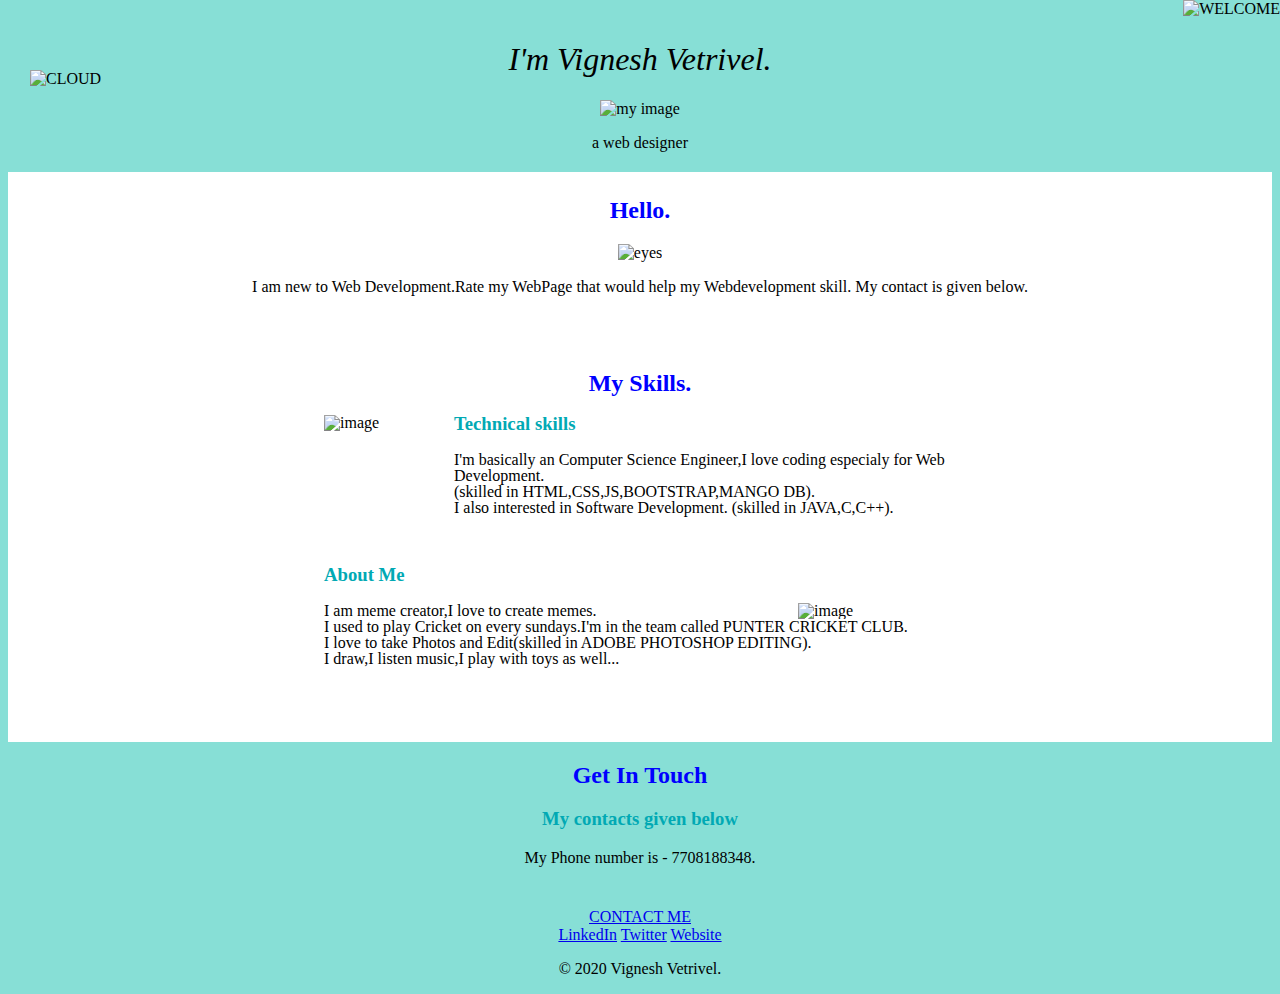
==== index.html @ 1199b4c2 "Update index.html" ====
<!DOCTYPE html>
<html >
  <head>
    <meta charset="utf-8">
    <title></title>
  </head>
  <link rel="stylesheet" href="styles.css">
  <body>

    <h1>I'm Vignesh Vetrivel.</h1>
    <img class="mypic"src="images\VICKYcropped.jpg" alt="my image">
    <p>a web designer</p>
<div class="one">
  <img class="welcome"src="giphy\Welcome.webp" alt="WELCOME">
  <img class="cloud"src="giphy\cloud.webp" alt="CLOUD">
</div>


<div class="middle-container">
  <div class="profile">
    <h2>Hello.</h2>
      <img class="eyes"src="giphy\EYES.webp" alt="eyes">
    <p id="p1">I am new to Web Development.Rate my WebPage that would help my Webdevelopment skill.
      My contact is given below.</p>
  </div>



  <div class="skills">
    <div class="skill-row">
        <h2 id="h22">My Skills.</h2>
        <img class="man1" src="images\123.jpg" alt="image">
        <h3>Technical skills</h3>
      <p>I'm basically an Computer Science Engineer,I love coding especialy for Web Development.<br>
        (skilled in HTML,CSS,JS,BOOTSTRAP,MANGO DB).<br>
      I also interested in Software Development.
      (skilled in JAVA,C,C++).</p>
    </div>
    <div class="skill-row">
      <h3>About Me</h3>
      <img class="aam" src="giphy\AAM.webp" alt="image">
      <p id="p4">I am meme creator,I love to create memes.<br>
      I used to play Cricket on every sundays.I'm in the team called PUNTER CRICKET CLUB.<br>
    I love to take Photos and Edit(skilled in ADOBE PHOTOSHOP EDITING).<br>
I draw,I listen music,I play with toys as well...</p>
    </div>
  </div>

  <div class="contact-me">
    <h2 id="h2">Get In Touch</h2>
    <h3 id="h3">My contacts given below</h3>
    <p id="p6">My Phone number is - 7708188348.</p>
  </div>
</div>





<div class="bottom-container">
    <a class="btn" href="vickykarthik14@gmail.com">CONTACT ME</a><br>
  <a class="footer-link" href="https://www.linkedin.com/">LinkedIn</a>
  <a class="footer-link" href="https://twitter.com/">Twitter</a>
  <a class="footer-link" href="https://www.appbrewery.co/">Website</a>
  <p>© 2020 Vignesh Vetrivel.</p>
</div>

  </body>
</html>
---- styles.css ----
body{
  text-align: center;
    background-color:  #87dfd6;
}
.mypic{
  height: 130px;
  width: 90px;
}
.one{
    background-color:  #87dfd6;
}
.p1{
  width: 50%;
}
hr{
  border-color: white;
  border-bottom: 0;
  border-style: dotted;
  width: 10%;
  border-top: 50;
}
h1{
  font-size: 200%;
  font-weight: normal;
  font-style: italic;
  padding-top: 20px;
}
h2{
  color: blue;
  padding-top: 25px;
}
#h22{
  text-align: center;
}
h3{
  color:#01a9b4;
  text-align: left;
}
#h2{
  padding-top: 20px;
  margin: 0;
}
#h3{
  text-align: center;

}
#p4{
  padding-bottom: 25px;
}
#p6{
  padding-bottom: 25px;
}
.skills{
}
.one{
  float: right;
  text-align: justify;
}
.welcome{
  position: absolute;
  right: 0px;
  top: 0px;
}
.cloud{
  position: absolute;
  left: 30px;
  top: 70px;
}
.middle-container{
  background-color: white;
}
.eyes{
  width: 20%;
}
#asd{
  text-align: center;
}
.man1{
  height: 140px;
  width: 100px;
  float: left;
  margin-right: 30px;
}
.aam{
width: 25%;
  float: right;
    margin-left: 30px;
}
.skill-row{
  text-align: left;
  width: 50%;
  margin:50px auto;
    line-height: 1;
}
.contact-me{
  background-color:  #87dfd6;
}
.bottom-container{

}
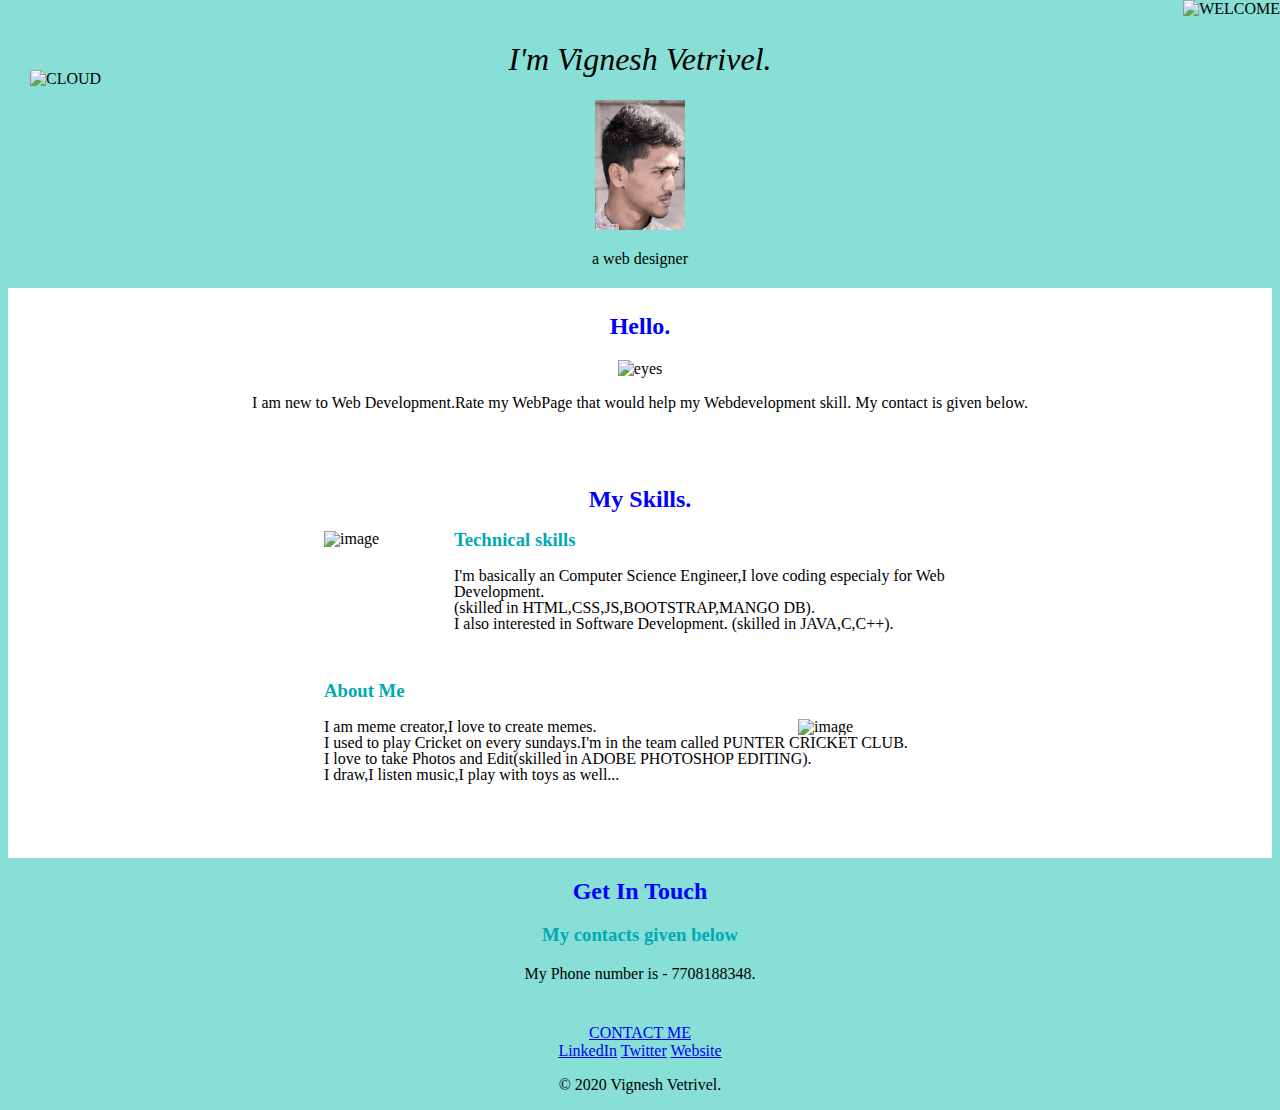
==== commit 6aac4473: "Update index.html" ====
--- a/index.html
+++ b/index.html
@@ -8,7 +8,7 @@
   <body>
 
     <h1>I'm Vignesh Vetrivel.</h1>
-    <img class="mypic"src="images\VICKYcropped.jpg" alt="my image">
+    <img class="mypic"src="VICKYcropped.jpg" alt="my image">
     <p>a web designer</p>
 <div class="one">
   <img class="welcome"src="giphy\Welcome.webp" alt="WELCOME">
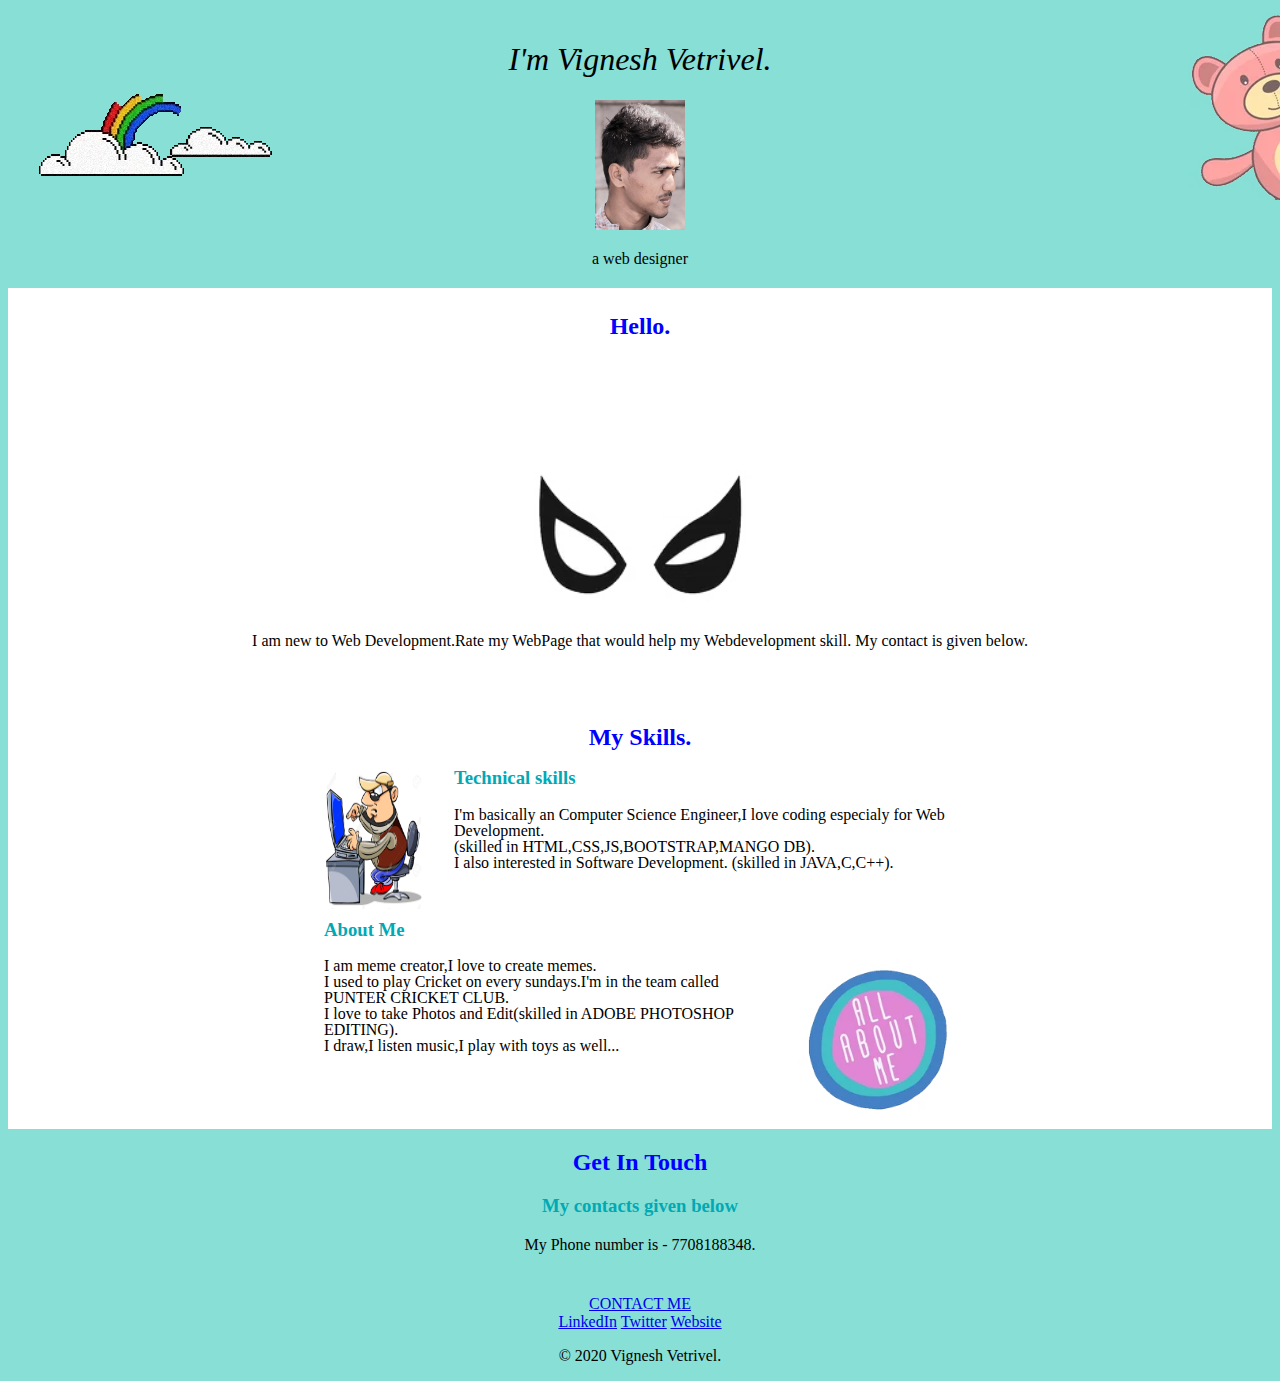
==== commit 69d3e3e1: "Update index.html" ====
--- a/index.html
+++ b/index.html
@@ -11,15 +11,15 @@
     <img class="mypic"src="VICKYcropped.jpg" alt="my image">
     <p>a web designer</p>
 <div class="one">
-  <img class="welcome"src="giphy\Welcome.webp" alt="WELCOME">
-  <img class="cloud"src="giphy\cloud.webp" alt="CLOUD">
+  <img class="welcome"src="Welcome.webp" alt="WELCOME">
+  <img class="cloud"src="cloud.webp" alt="CLOUD">
 </div>
 
 
 <div class="middle-container">
   <div class="profile">
     <h2>Hello.</h2>
-      <img class="eyes"src="giphy\EYES.webp" alt="eyes">
+      <img class="eyes"src="EYES.webp" alt="eyes">
     <p id="p1">I am new to Web Development.Rate my WebPage that would help my Webdevelopment skill.
       My contact is given below.</p>
   </div>
@@ -29,7 +29,7 @@
   <div class="skills">
     <div class="skill-row">
         <h2 id="h22">My Skills.</h2>
-        <img class="man1" src="images\123.jpg" alt="image">
+        <img class="man1" src="123.jpg" alt="image">
         <h3>Technical skills</h3>
       <p>I'm basically an Computer Science Engineer,I love coding especialy for Web Development.<br>
         (skilled in HTML,CSS,JS,BOOTSTRAP,MANGO DB).<br>
@@ -38,7 +38,7 @@
     </div>
     <div class="skill-row">
       <h3>About Me</h3>
-      <img class="aam" src="giphy\AAM.webp" alt="image">
+      <img class="aam" src="AAM.webp" alt="image">
       <p id="p4">I am meme creator,I love to create memes.<br>
       I used to play Cricket on every sundays.I'm in the team called PUNTER CRICKET CLUB.<br>
     I love to take Photos and Edit(skilled in ADOBE PHOTOSHOP EDITING).<br>
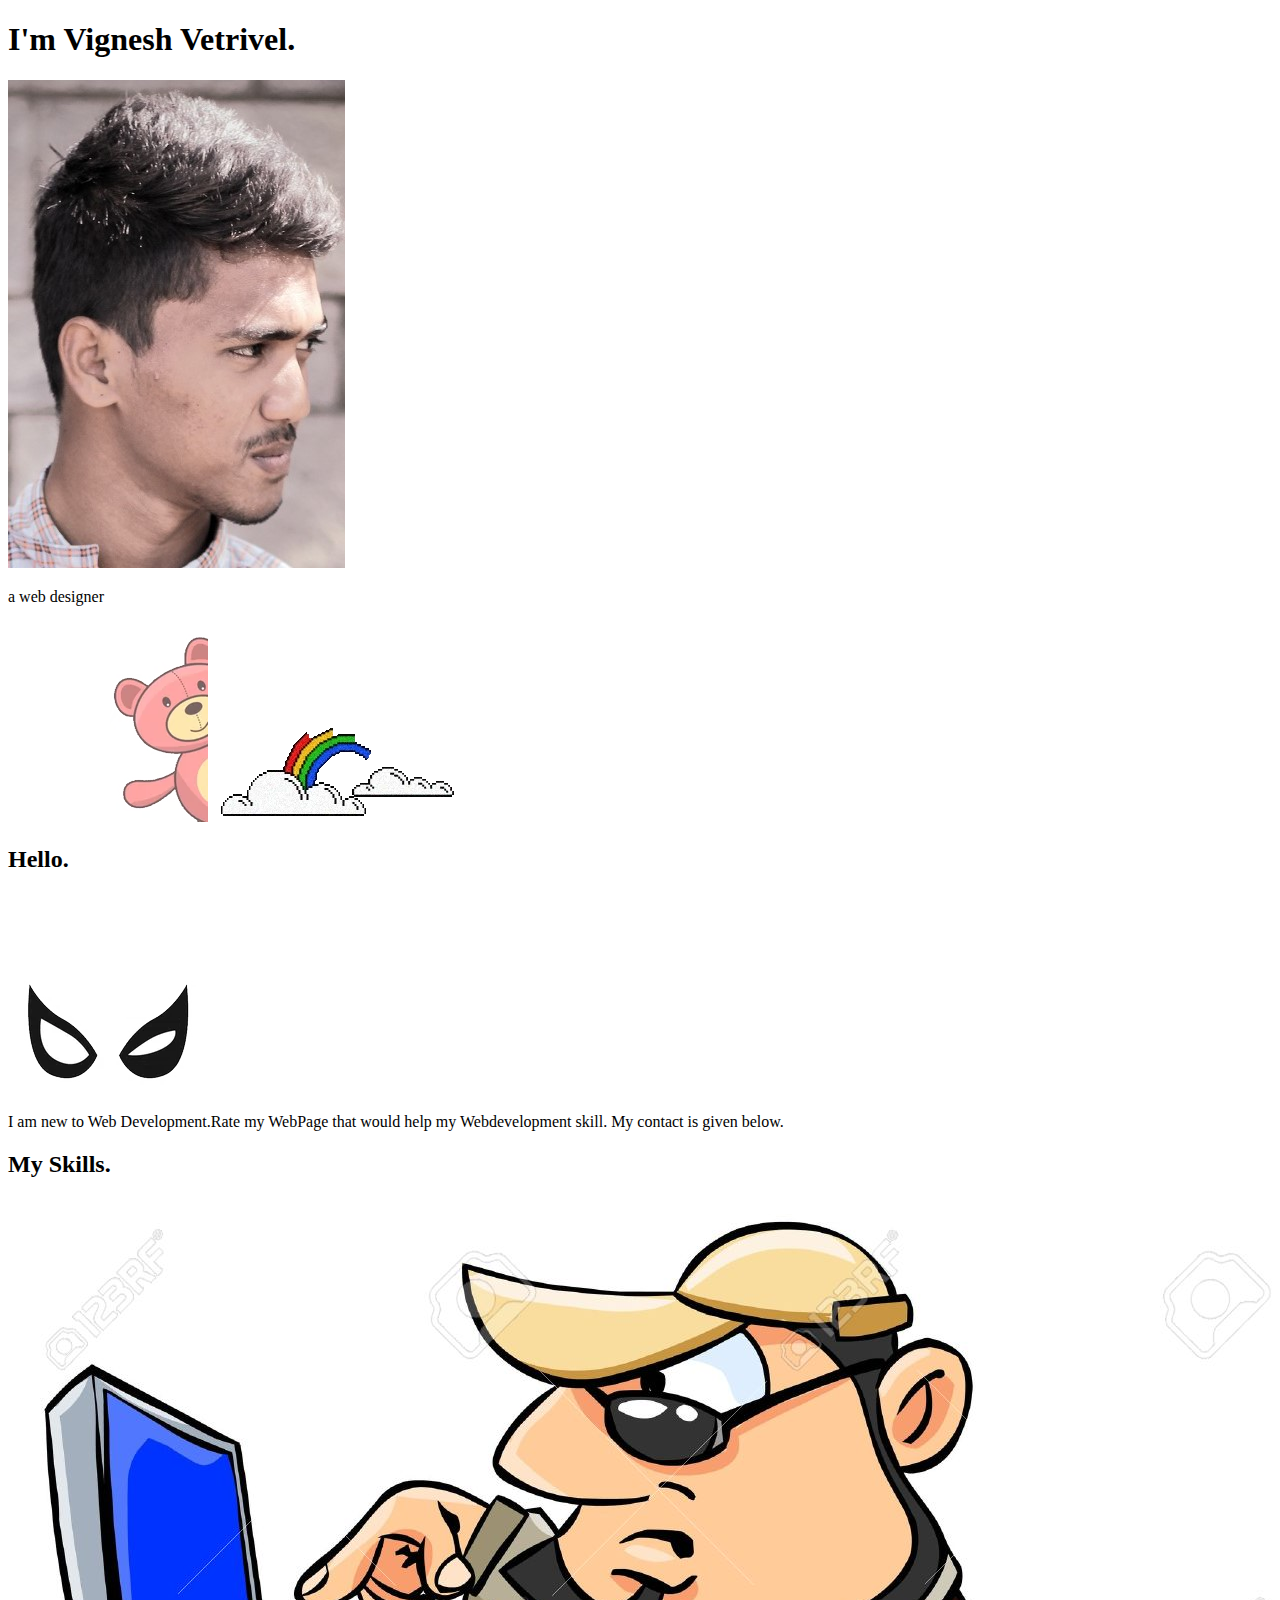
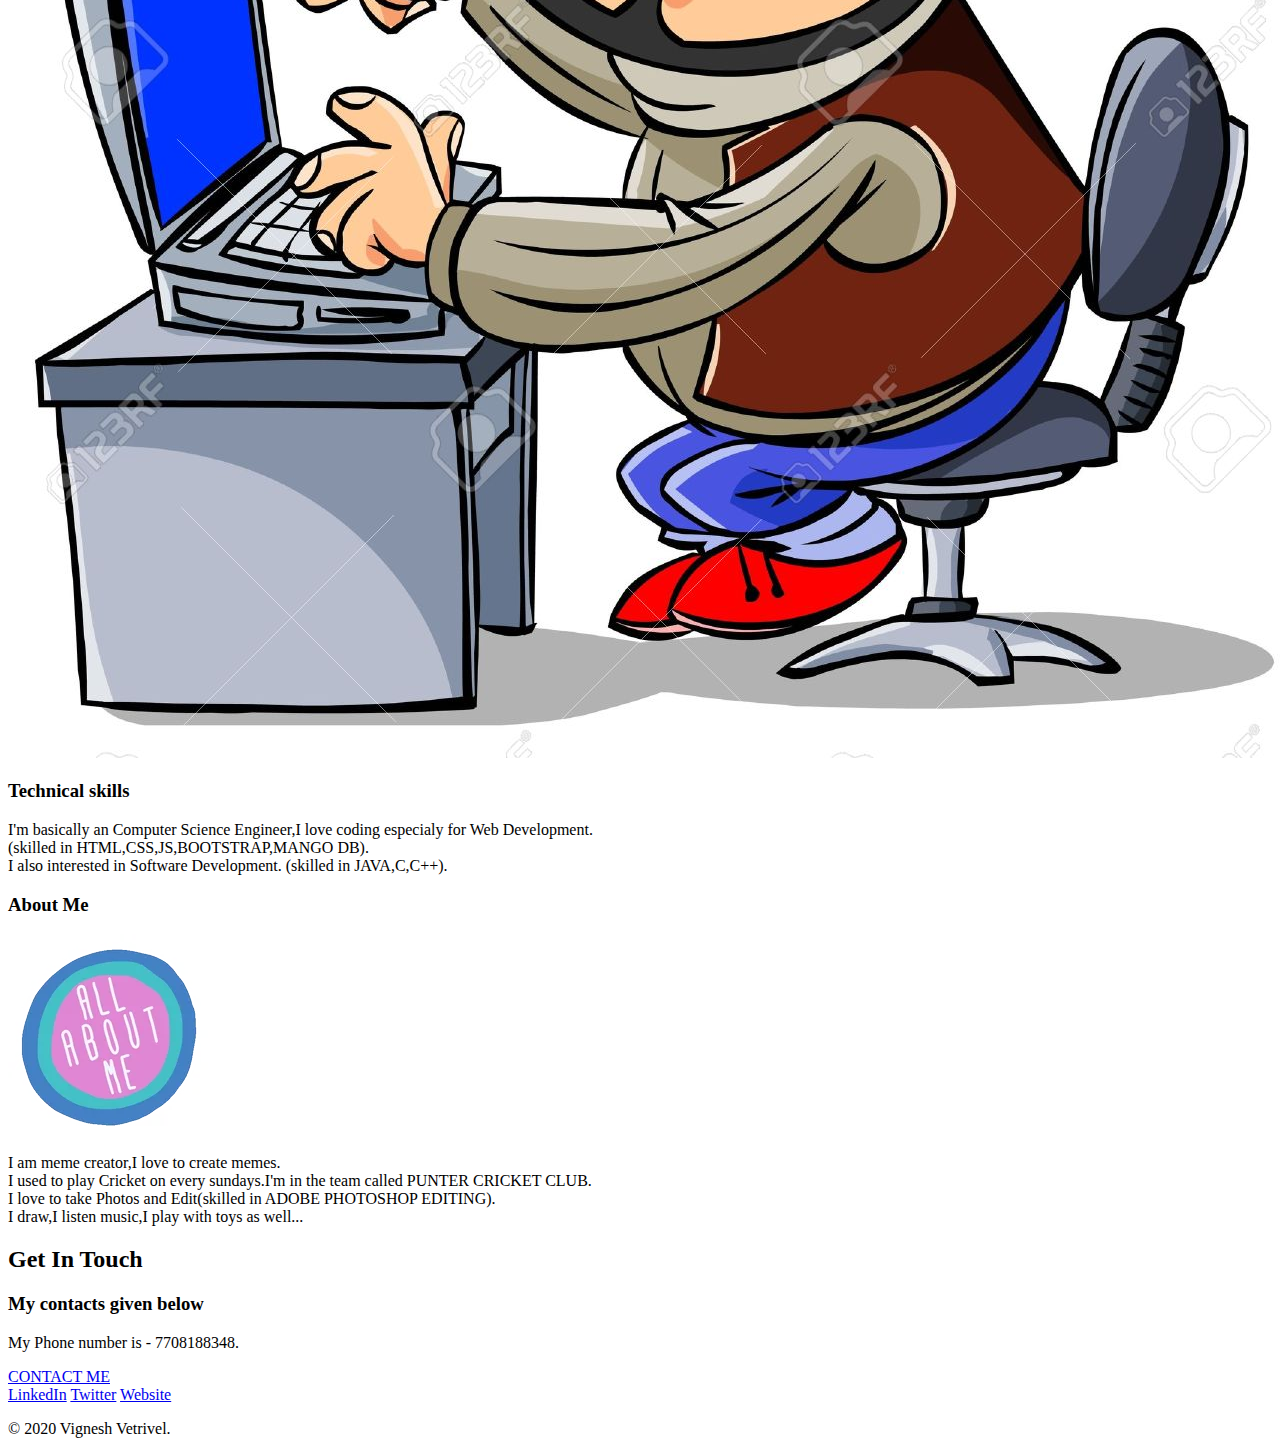
==== commit 73e54ce8: "Update index.html" ====
--- a/index.html
+++ b/index.html
@@ -4,7 +4,7 @@
     <meta charset="utf-8">
     <title></title>
   </head>
-  <link rel="stylesheet" href="styles.css">
+  <link rel="stylesheet" href="https://github.com/Vigneshvetrivel/cv/blob/master/styles.css">
   <body>
 
     <h1>I'm Vignesh Vetrivel.</h1>
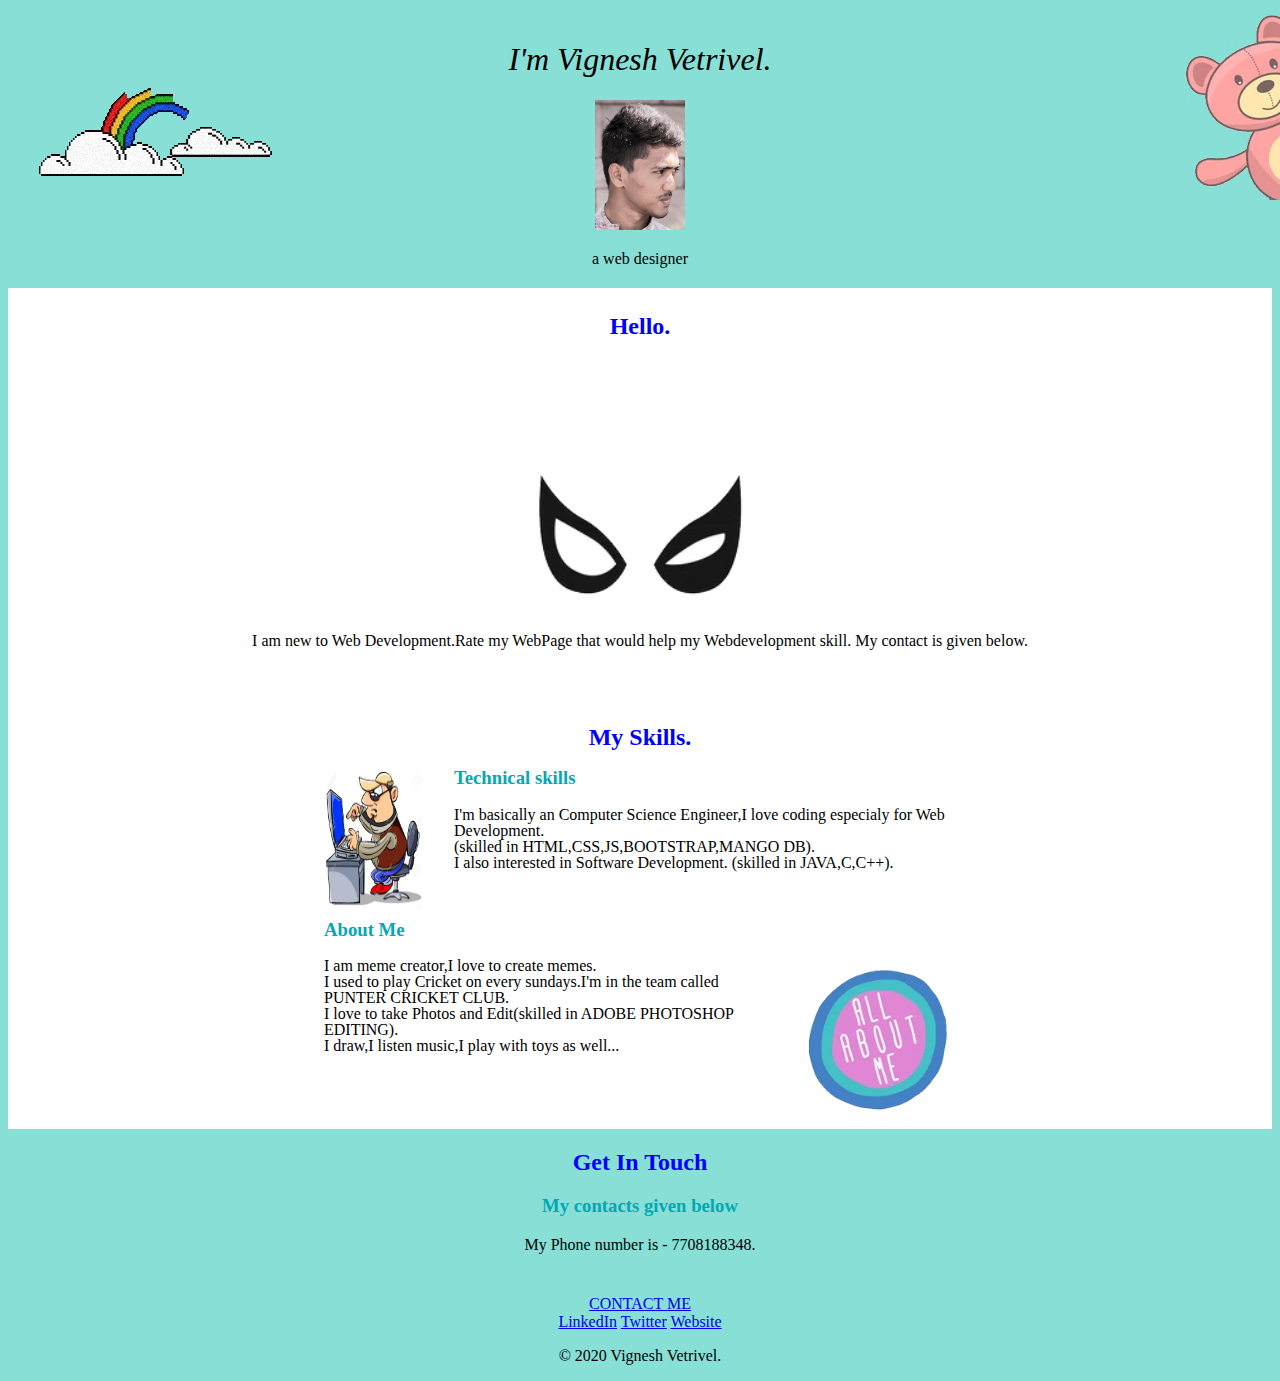
==== commit c5d28a23: "Update index.html" ====
--- a/index.html
+++ b/index.html
@@ -4,7 +4,7 @@
     <meta charset="utf-8">
     <title></title>
   </head>
-  <link rel="stylesheet" href="https://github.com/Vigneshvetrivel/cv/blob/master/styles.css">
+  <link rel="stylesheet" href="styles.css">
   <body>
 
     <h1>I'm Vignesh Vetrivel.</h1>
--- a/styles.css
+++ b/styles.css
@@ -0,0 +1,100 @@
+body{
+  text-align: center;
+    background-color:  #87dfd6;
+}
+.mypic{
+  height: 130px;
+  width: 90px;
+}
+.one{
+    background-color:  #87dfd6;
+}
+.p1{
+  width: 50%;
+}
+hr{
+  border-color: white;
+  border-bottom: 0;
+  border-style: dotted;
+  width: 10%;
+  border-top: 50;
+}
+h1{
+  font-size: 200%;
+  font-weight: normal;
+  font-style: italic;
+  padding-top: 20px;
+}
+h2{
+  color: blue;
+  padding-top: 25px;
+}
+#h22{
+  text-align: center;
+}
+h3{
+  color:#01a9b4;
+  text-align: left;
+}
+#h2{
+  padding-top: 20px;
+  margin: 0;
+}
+#h3{
+  text-align: center;
+
+}
+#p4{
+  padding-bottom: 25px;
+}
+#p6{
+  padding-bottom: 25px;
+}
+.skills{
+}
+.one{
+  float: right;
+  text-align: justify;
+}
+.welcome{
+  position: absolute;
+  right: 0px;
+  top: 0px;
+}
+.cloud{
+  position: absolute;
+  left: 30px;
+  top: 70px;
+}
+.middle-container{
+  background-color: white;
+}
+.eyes{
+  width: 20%;
+}
+#asd{
+  text-align: center;
+}
+.man1{
+  height: 140px;
+  width: 100px;
+  float: left;
+  margin-right: 30px;
+}
+.aam{
+width: 25%;
+  float: right;
+    margin-left: 30px;
+}
+.skill-row{
+  text-align: left;
+  width: 50%;
+  margin:50px auto;
+    line-height: 1;
+}
+.contact-me{
+  background-color:  #87dfd6;
+}
+.bottom-container{
+
+}
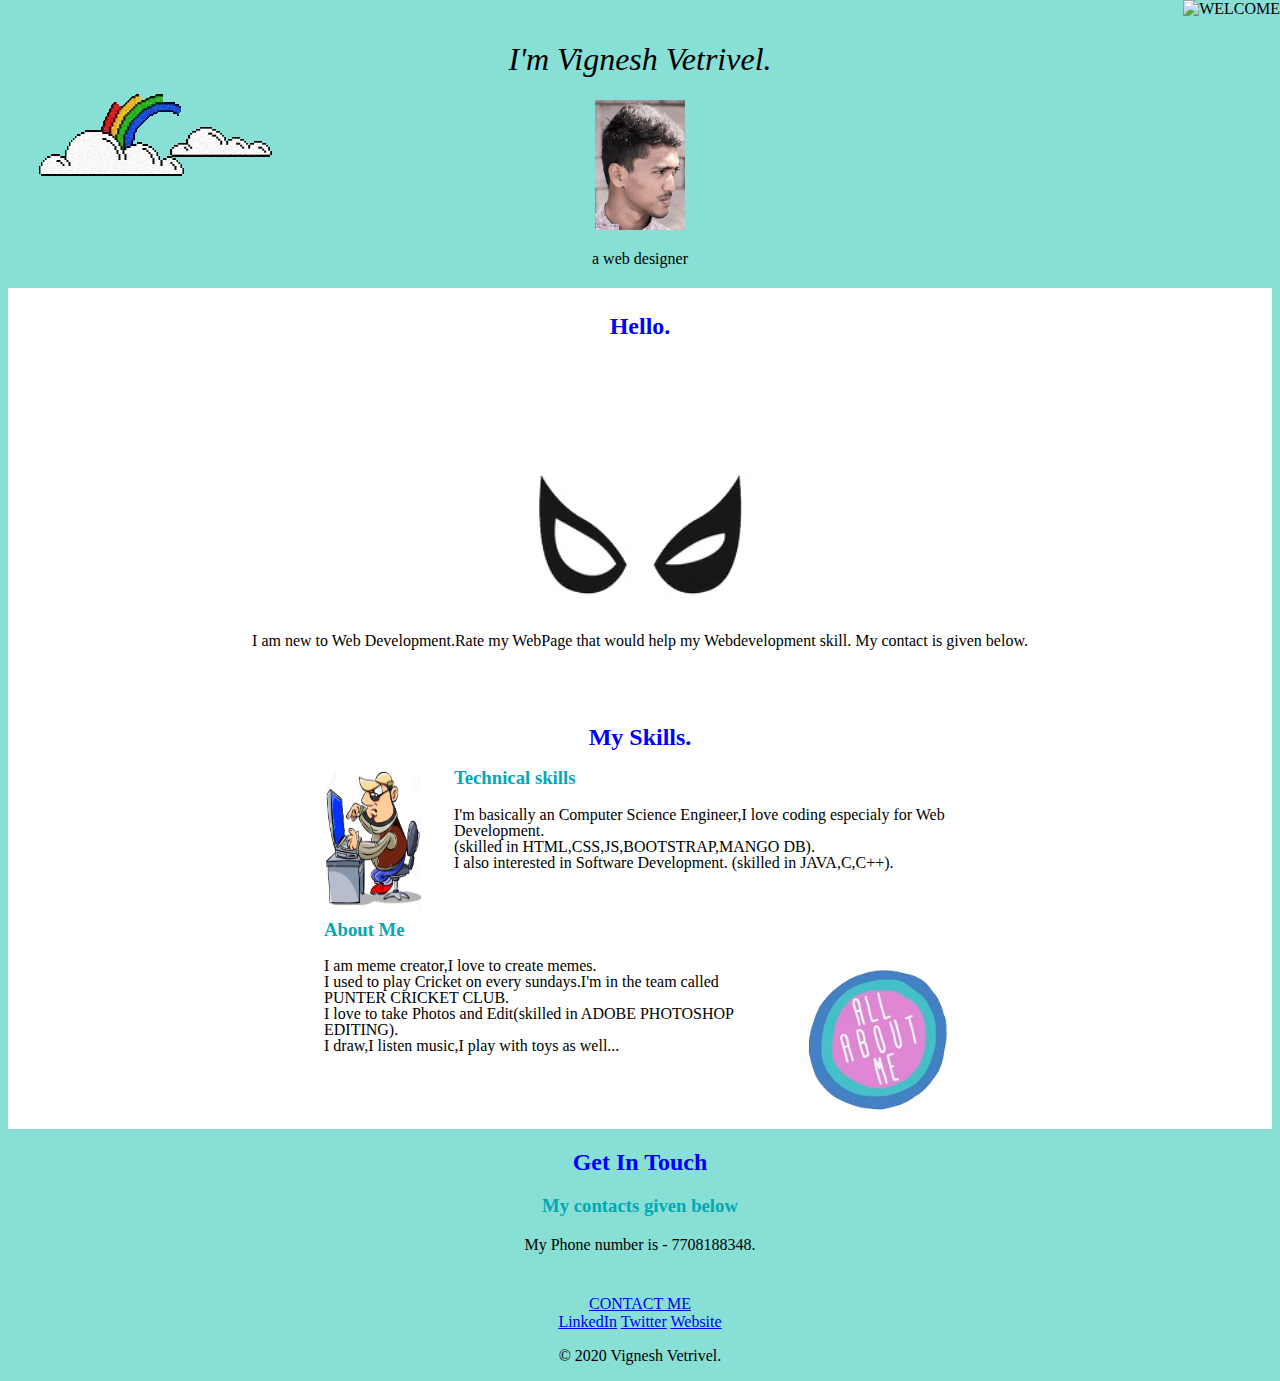
==== commit ed484eb2: "Update index.html" ====
--- a/index.html
+++ b/index.html
@@ -11,7 +11,7 @@
     <img class="mypic"src="VICKYcropped.jpg" alt="my image">
     <p>a web designer</p>
 <div class="one">
-  <img class="welcome"src="Welcome.webp" alt="WELCOME">
+  <img class="welcome"src="https://github.com/Vigneshvetrivel/cv/blob/master/Welcome%20-%20Copy.gif" alt="WELCOME">
   <img class="cloud"src="cloud.webp" alt="CLOUD">
 </div>
 
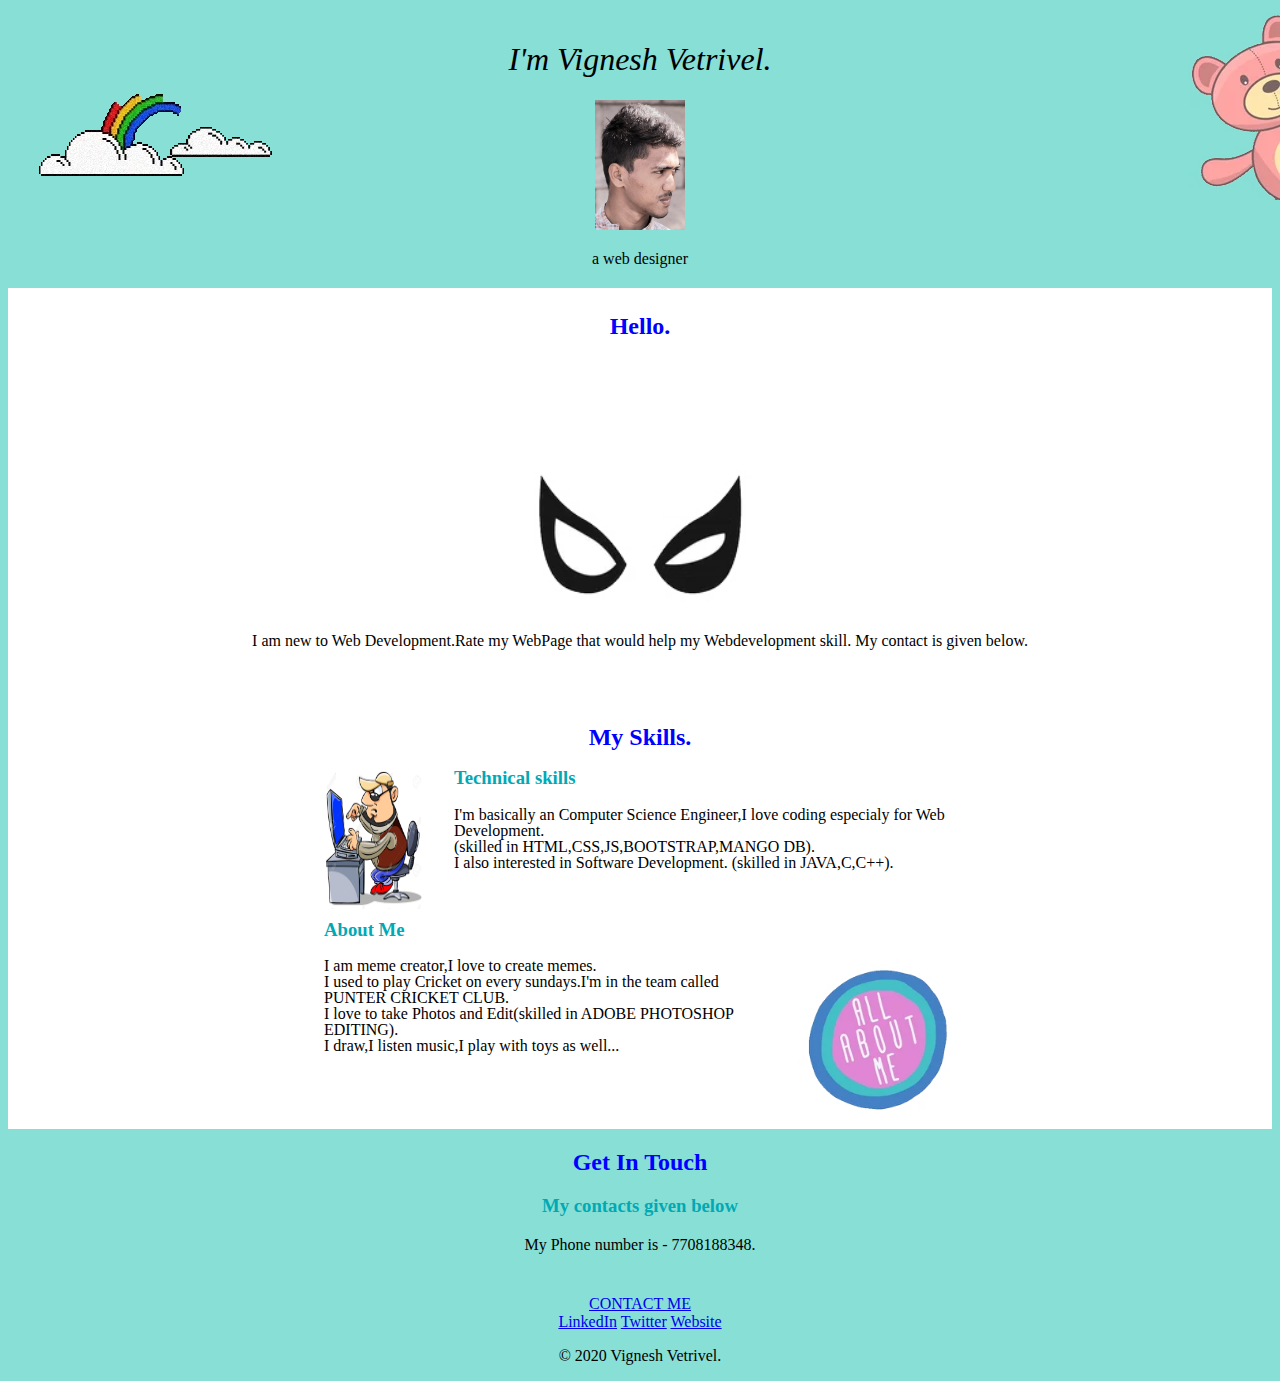
==== commit e962d7d2: "Update index.html" ====
--- a/index.html
+++ b/index.html
@@ -11,7 +11,7 @@
     <img class="mypic"src="VICKYcropped.jpg" alt="my image">
     <p>a web designer</p>
 <div class="one">
-  <img class="welcome"src="https://github.com/Vigneshvetrivel/cv/blob/master/Welcome%20-%20Copy.gif" alt="WELCOME">
+  <img class="welcome"src="Welcome.webp" alt="WELCOME">
   <img class="cloud"src="cloud.webp" alt="CLOUD">
 </div>
 
